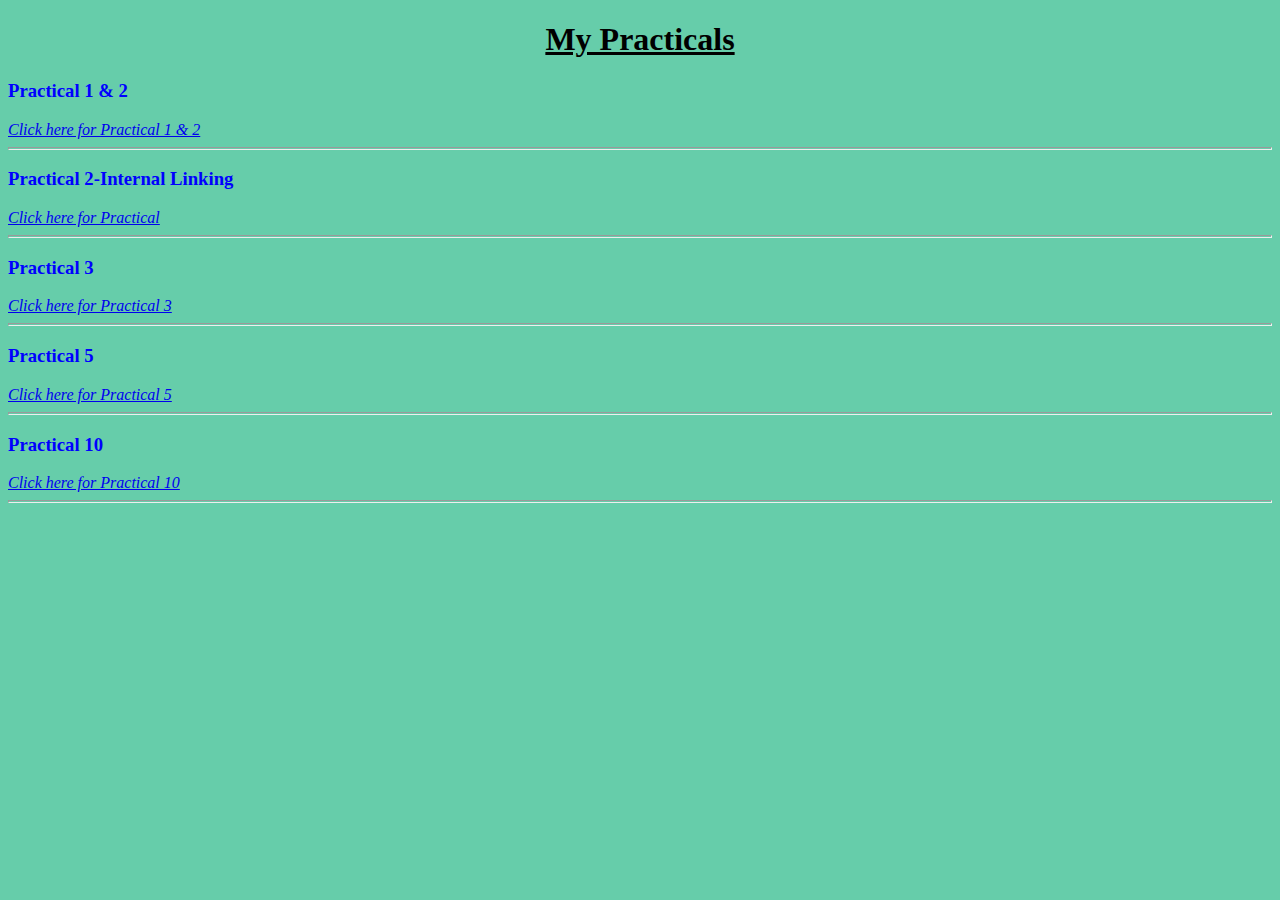
==== index.html @ e56543b9 "Add files via upload" ====
<!DOCTYPE html>
<html lang="en" dir="ltr">

<head>
  <meta charset="utf-8">
  <title>Ojal's Practicals</title>
</head>

<body style="background-color:mediumaquamarine">
  <center>
    <u><h1>My Practicals</h1></u>
  </center>
  <h3 style="color:blue">Practical 1 & 2</h3>
  <a href="https://ojs0708.github.io/CV/"><em>Click here for Practical 1 & 2</em></a>
  <hr size="3db">
  <h3 style="color:blue">Practical 2-Internal Linking</h3>
  <a href="practical2.html"><em>Click here for Practical</em></a>
  <hr size="3db">
  <h3 style="color:blue">Practical 3</h3>
  <a href="practical3.html"><em>Click here for Practical 3</em></a>
  <hr size="3db">
  <h3 style="color:blue">Practical 5</h3>
  <a href="practical5.html"><em>Click here for Practical 5</em></a>
  <hr size="3db">
  <h3 style="color:blue">Practical 10</h3>
  <a href="practical10.html"><em>Click here for Practical 10</em></a>
  <hr size="3db">
</body>
</html>
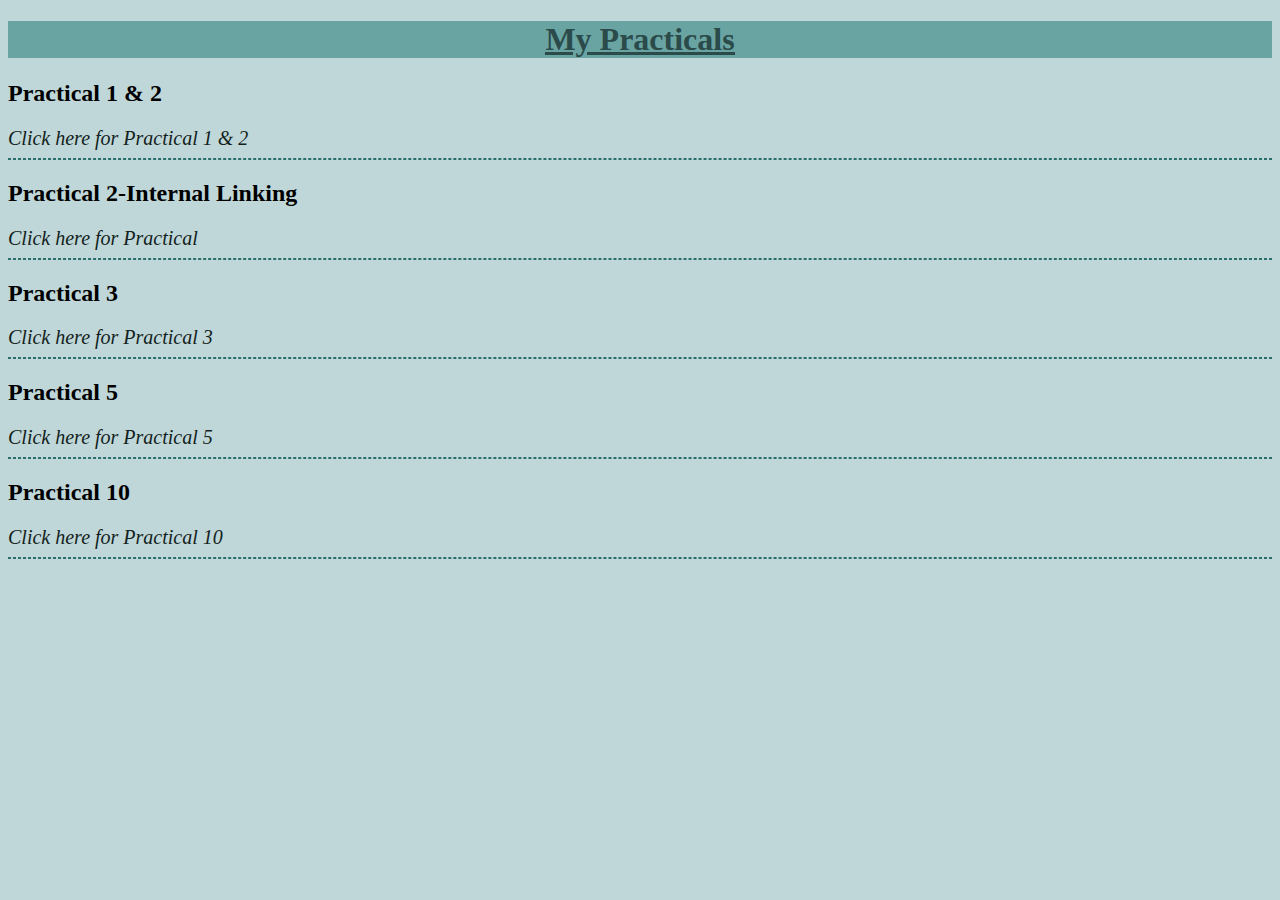
==== commit 76a7ed9d: "Update index.html" ====
--- a/index.html
+++ b/index.html
@@ -4,26 +4,28 @@
 <head>
   <meta charset="utf-8">
   <title>Ojal's Practicals</title>
+  <link rel="stylesheet" href="index.css">
 </head>
 
-<body style="background-color:mediumaquamarine">
+<body>
   <center>
     <u><h1>My Practicals</h1></u>
   </center>
-  <h3 style="color:blue">Practical 1 & 2</h3>
+  <h2>Practical 1 & 2</h2>
   <a href="https://ojs0708.github.io/CV/"><em>Click here for Practical 1 & 2</em></a>
-  <hr size="3db">
-  <h3 style="color:blue">Practical 2-Internal Linking</h3>
+  <hr>
+  <h2>Practical 2-Internal Linking</h2>
   <a href="practical2.html"><em>Click here for Practical</em></a>
-  <hr size="3db">
-  <h3 style="color:blue">Practical 3</h3>
+  <hr>
+  <h2>Practical 3</h2>
   <a href="practical3.html"><em>Click here for Practical 3</em></a>
-  <hr size="3db">
-  <h3 style="color:blue">Practical 5</h3>
+  <hr>
+  <h2>Practical 5</h2>
   <a href="practical5.html"><em>Click here for Practical 5</em></a>
-  <hr size="3db">
-  <h3 style="color:blue">Practical 10</h3>
+  <hr>
+  <h2>Practical 10</h2>
   <a href="practical10.html"><em>Click here for Practical 10</em></a>
-  <hr size="3db">
+  <hr>
+
 </body>
 </html>
--- a/index.css
+++ b/index.css
@@ -0,0 +1,28 @@
+a{
+  font-size: 20px;
+  text-decoration: none;
+  color:#131f20;
+}
+
+body{
+  background-color: #bfd7d9;
+}
+
+h1{
+  background-color: #69a4a2;
+  text-align: center;
+  text-decoration-line: underline;
+  text-decoration-color: #2b4a4a;
+  color: #2b4a4a;
+}
+
+hr{
+  border: 1px dashed #296e6b;
+}
+
+td{
+  background-color: white;
+}
+.thead{
+  background-color: #69a4a2;
+}
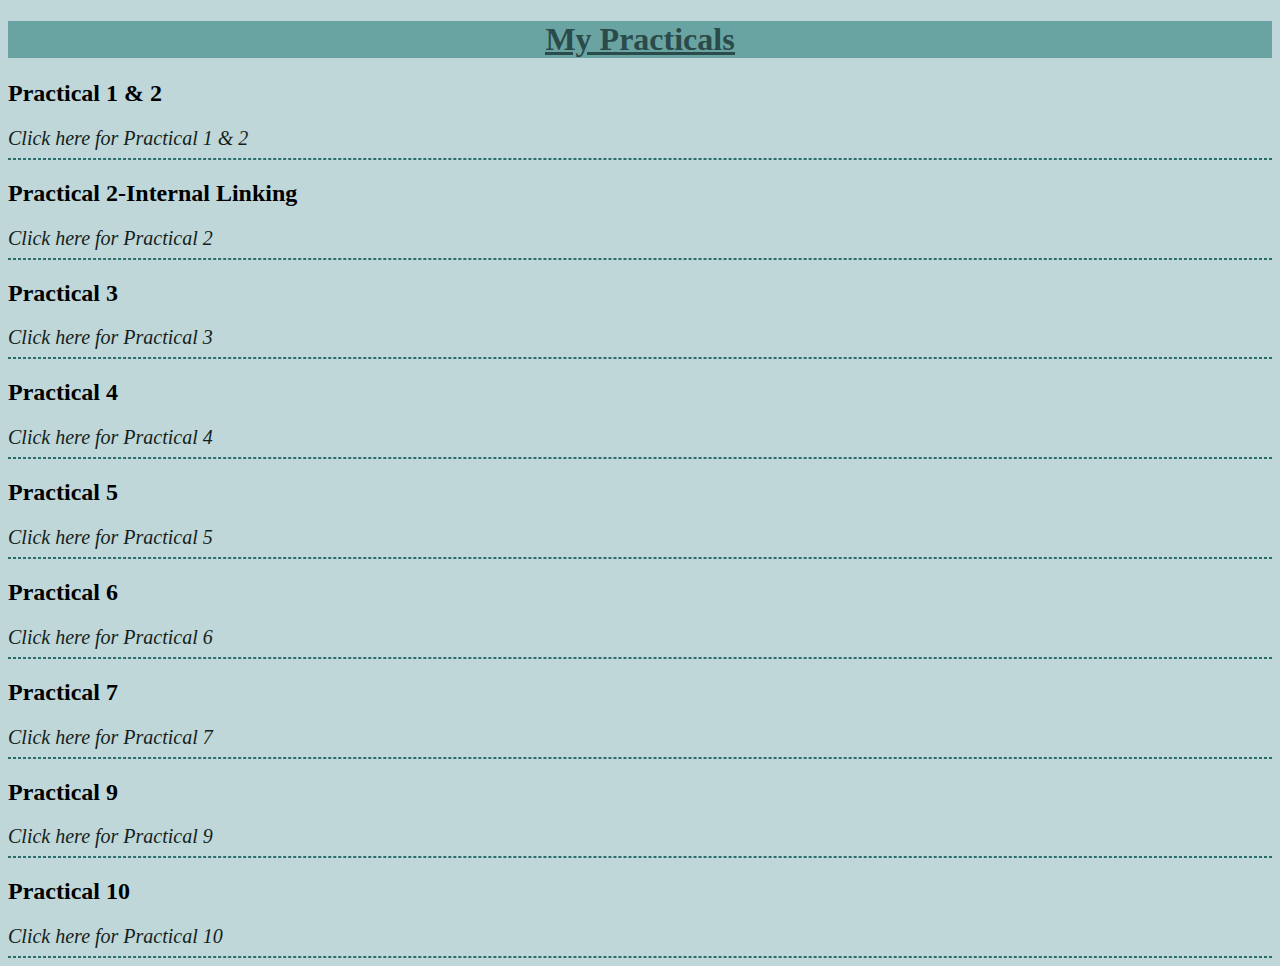
==== commit a858651a: "Update index.html" ====
--- a/index.html
+++ b/index.html
@@ -15,13 +15,25 @@
   <a href="https://ojs0708.github.io/CV/"><em>Click here for Practical 1 & 2</em></a>
   <hr>
   <h2>Practical 2-Internal Linking</h2>
-  <a href="practical2.html"><em>Click here for Practical</em></a>
+  <a href="practical2.html"><em>Click here for Practical 2</em></a>
   <hr>
   <h2>Practical 3</h2>
   <a href="practical3.html"><em>Click here for Practical 3</em></a>
   <hr>
+  <h2>Practical 4</h2>
+  <a href="practical4.html"><em>Click here for Practical 4</em></a>
+  <hr>
   <h2>Practical 5</h2>
   <a href="practical5.html"><em>Click here for Practical 5</em></a>
+  <hr>
+  <h2>Practical 6</h2>
+  <a href="practical6.html"><em>Click here for Practical 6</em></a>
+  <hr>
+  <h2>Practical 7</h2>
+  <a href="practical7.html"><em>Click here for Practical 7</em></a>
+  <hr>
+  <h2>Practical 9</h2>
+  <a href="practical9.html"><em>Click here for Practical 9</em></a>
   <hr>
   <h2>Practical 10</h2>
   <a href="practical10.html"><em>Click here for Practical 10</em></a>
